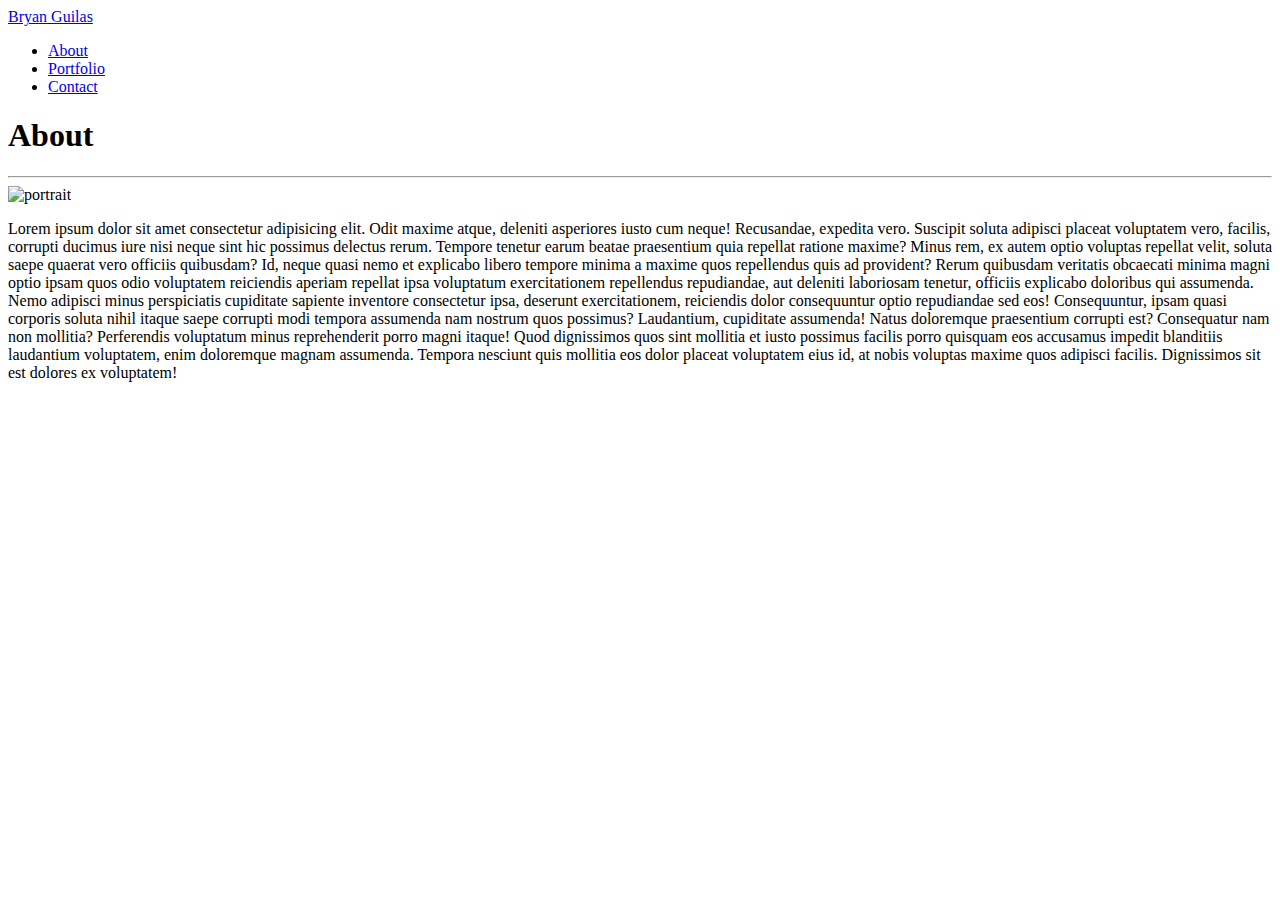
==== index.html @ cd9d93cc "picture link fixed" ====
<!DOCTYPE html>
<html lang="en">
<head>
    <meta charset="UTF-8">
    <meta name="viewport" content="width=device-width, initial-scale=1.0">
    <link href="https://fonts.googleapis.com/css2?family=Vidaloka&display=swap" rel="stylesheet">
    <link rel="stylesheet" href="https://stackpath.bootstrapcdn.com/bootstrap/4.5.0/css/bootstrap.min.css" integrity="sha384-9aIt2nRpC12Uk9gS9baDl411NQApFmC26EwAOH8WgZl5MYYxFfc+NcPb1dKGj7Sk" crossorigin="anonymous">
    <link rel="stylesheet" type="text/css" href="style.css">
    <title>Portfolio</title>
</head>
<body>

    <!-- NAVBAR -->
    <div class="wrapper">
    <nav class="navbar navbar-expand-sm navbar-dark bg-dark">
        <a class="navbar-brand" id="nav-font" href="index.html">Bryan Guilas</a>
        <div class="collapse navbar-collapse" id="navbarNav">
          <ul class="navbar-nav ml-auto">
            <li class="nav-item active">
              <a class="nav-link" id="nav-font" href="index.html">About</a>
            </li>
            <li class="nav-item">
              <a class="nav-link" id="nav-font" href="portfolio.html">Portfolio</a>
            </li>
            <li class="nav-item">
              <a class="nav-link" id="nav-font" href="contact.html">Contact</a>
            </li>
          </ul>
        </div>
      </nav>
    </div>

     <!-- About me -->

     <section id="about-info">
        <div class="container">
           <h1>About</h1>
           <hr>
           <img src="images/portrait.JPG"alt="portrait"/>
           <p class="text">Lorem ipsum dolor sit amet consectetur adipisicing elit. Odit maxime atque, deleniti asperiores iusto cum neque! Recusandae, expedita vero. Suscipit soluta adipisci placeat voluptatem vero, facilis, corrupti ducimus iure nisi neque sint hic possimus delectus rerum. Tempore tenetur earum beatae praesentium quia repellat ratione maxime? Minus rem, ex autem optio voluptas repellat velit, soluta saepe quaerat vero officiis quibusdam? Id, neque quasi nemo et explicabo libero tempore minima a maxime quos repellendus quis ad provident? Rerum quibusdam veritatis obcaecati minima magni optio ipsam quos odio voluptatem reiciendis aperiam repellat ipsa voluptatum exercitationem repellendus repudiandae, aut deleniti laboriosam tenetur, officiis explicabo doloribus qui assumenda. Nemo adipisci minus perspiciatis cupiditate sapiente inventore consectetur ipsa, deserunt exercitationem, reiciendis dolor consequuntur optio repudiandae sed eos! Consequuntur, ipsam quasi corporis soluta nihil itaque saepe corrupti modi tempora assumenda nam nostrum quos possimus? Laudantium, cupiditate assumenda! Natus doloremque praesentium corrupti est? Consequatur nam non mollitia? Perferendis voluptatum minus reprehenderit porro magni itaque! Quod dignissimos quos sint mollitia et iusto possimus facilis porro quisquam eos accusamus impedit blanditiis laudantium voluptatem, enim doloremque magnam assumenda. Tempora nesciunt quis mollitia eos dolor placeat voluptatem eius id, at nobis voluptas maxime quos adipisci facilis. Dignissimos sit est dolores ex voluptatem!</p>
       </div>
    </section>

    <!-- Footer -->

    <!-- Optional JavaScript -->
    <!-- jQuery first, then Popper.js, then Bootstrap JS -->
    <script src="https://code.jquery.com/jquery-3.5.1.slim.min.js" integrity="sha384-DfXdz2htPH0lsSSs5nCTpuj/zy4C+OGpamoFVy38MVBnE+IbbVYUew+OrCXaRkfj" crossorigin="anonymous"></script>
    <script src="https://cdn.jsdelivr.net/npm/popper.js@1.16.0/dist/umd/popper.min.js" integrity="sha384-Q6E9RHvbIyZFJoft+2mJbHaEWldlvI9IOYy5n3zV9zzTtmI3UksdQRVvoxMfooAo" crossorigin="anonymous"></script>
    <script src="https://stackpath.bootstrapcdn.com/bootstrap/4.5.0/js/bootstrap.min.js" integrity="sha384-OgVRvuATP1z7JjHLkuOU7Xw704+h835Lr+6QL9UvYjZE3Ipu6Tp75j7Bh/kR0JKI" crossorigin="anonymous"></script>
</body> 
</html>
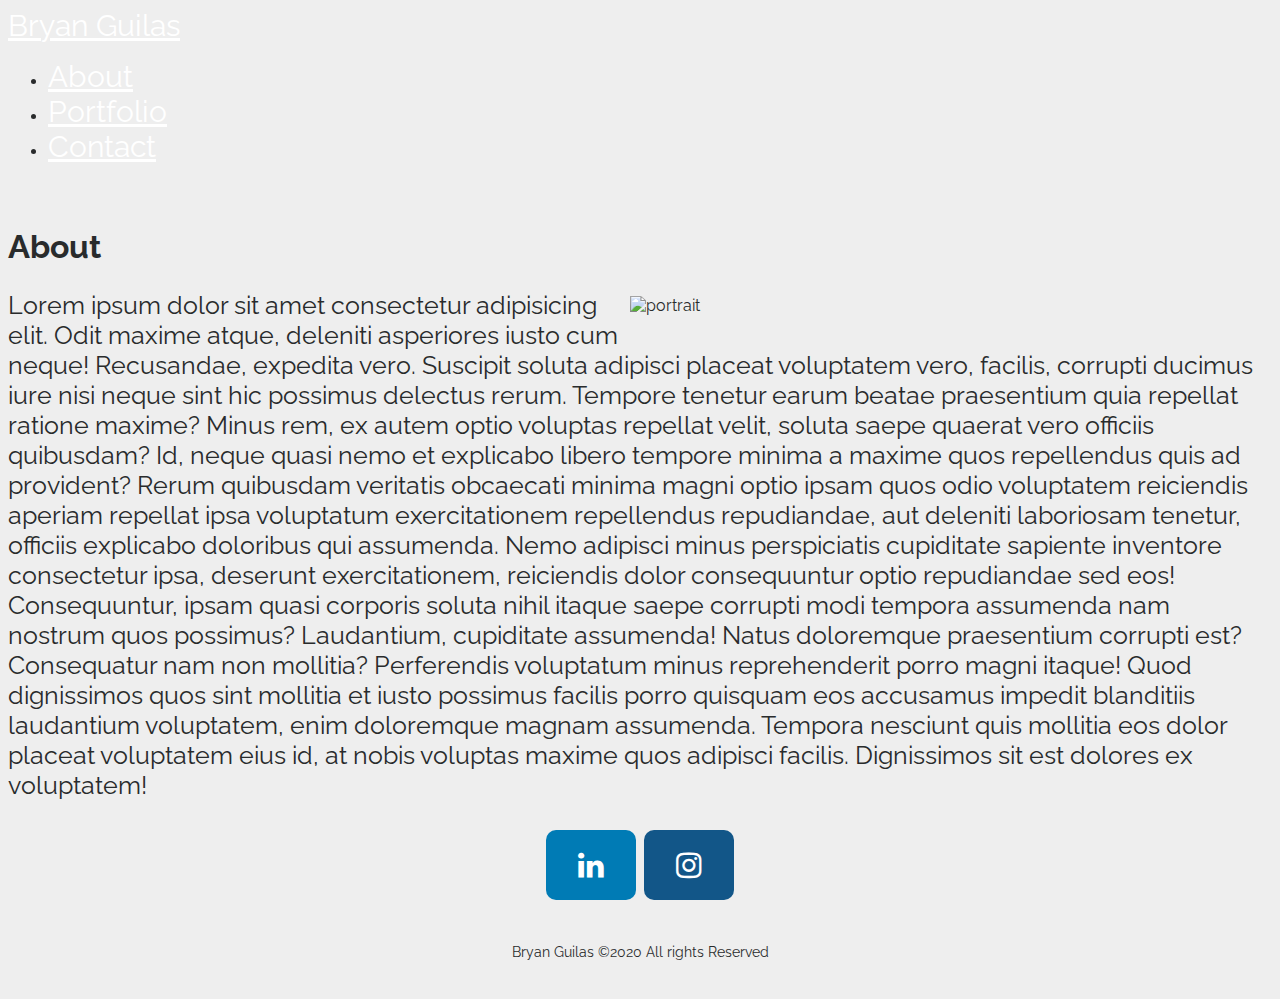
==== commit ac6f48e6: "changed font-family" ====
--- a/index.html
+++ b/index.html
@@ -3,6 +3,8 @@
 <head>
     <meta charset="UTF-8">
     <meta name="viewport" content="width=device-width, initial-scale=1.0">
+    <link href="https://fonts.googleapis.com/css2?family=Raleway&display=swap" rel="stylesheet">
+    <link rel="stylesheet" href="https://stackpath.bootstrapcdn.com/font-awesome/4.7.0/css/font-awesome.min.css" integrity="sha384-wvfXpqpZZVQGK6TAh5PVlGOfQNHSoD2xbE+QkPxCAFlNEevoEH3Sl0sibVcOQVnN" crossorigin="anonymous">
     <link href="https://fonts.googleapis.com/css2?family=Vidaloka&display=swap" rel="stylesheet">
     <link rel="stylesheet" href="https://stackpath.bootstrapcdn.com/bootstrap/4.5.0/css/bootstrap.min.css" integrity="sha384-9aIt2nRpC12Uk9gS9baDl411NQApFmC26EwAOH8WgZl5MYYxFfc+NcPb1dKGj7Sk" crossorigin="anonymous">
     <link rel="stylesheet" type="text/css" href="style.css">
@@ -11,8 +13,9 @@
 <body>
 
     <!-- NAVBAR -->
-    <div class="wrapper">
     <nav class="navbar navbar-expand-sm navbar-dark bg-dark">
+    
+      <div class="container">
         <a class="navbar-brand" id="nav-font" href="index.html">Bryan Guilas</a>
         <div class="collapse navbar-collapse" id="navbarNav">
           <ul class="navbar-nav ml-auto">
@@ -27,21 +30,31 @@
             </li>
           </ul>
         </div>
+      </div>
       </nav>
-    </div>
 
      <!-- About me -->
 
-     <section id="about-info">
-        <div class="container">
-           <h1>About</h1>
-           <hr>
-           <img src="images/portrait.JPG"alt="portrait"/>
-           <p class="text">Lorem ipsum dolor sit amet consectetur adipisicing elit. Odit maxime atque, deleniti asperiores iusto cum neque! Recusandae, expedita vero. Suscipit soluta adipisci placeat voluptatem vero, facilis, corrupti ducimus iure nisi neque sint hic possimus delectus rerum. Tempore tenetur earum beatae praesentium quia repellat ratione maxime? Minus rem, ex autem optio voluptas repellat velit, soluta saepe quaerat vero officiis quibusdam? Id, neque quasi nemo et explicabo libero tempore minima a maxime quos repellendus quis ad provident? Rerum quibusdam veritatis obcaecati minima magni optio ipsam quos odio voluptatem reiciendis aperiam repellat ipsa voluptatum exercitationem repellendus repudiandae, aut deleniti laboriosam tenetur, officiis explicabo doloribus qui assumenda. Nemo adipisci minus perspiciatis cupiditate sapiente inventore consectetur ipsa, deserunt exercitationem, reiciendis dolor consequuntur optio repudiandae sed eos! Consequuntur, ipsam quasi corporis soluta nihil itaque saepe corrupti modi tempora assumenda nam nostrum quos possimus? Laudantium, cupiditate assumenda! Natus doloremque praesentium corrupti est? Consequatur nam non mollitia? Perferendis voluptatum minus reprehenderit porro magni itaque! Quod dignissimos quos sint mollitia et iusto possimus facilis porro quisquam eos accusamus impedit blanditiis laudantium voluptatem, enim doloremque magnam assumenda. Tempora nesciunt quis mollitia eos dolor placeat voluptatem eius id, at nobis voluptas maxime quos adipisci facilis. Dignissimos sit est dolores ex voluptatem!</p>
-       </div>
-    </section>
+     <div class="container">
+       <div class="card" id="card-margin" style="min-width:100%">
+          <div class="card-body">
+            <h1 class="card-title">About</h1>
+            <img src="images/portrait.JPG"alt="portrait"/>
+            <p class="card-text">Lorem ipsum dolor sit amet consectetur adipisicing elit. Odit maxime atque, deleniti asperiores iusto cum neque! Recusandae, expedita vero. Suscipit soluta adipisci placeat voluptatem vero, facilis, corrupti ducimus iure nisi neque sint hic possimus delectus rerum. Tempore tenetur earum beatae praesentium quia repellat ratione maxime? Minus rem, ex autem optio voluptas repellat velit, soluta saepe quaerat vero officiis quibusdam? Id, neque quasi nemo et explicabo libero tempore minima a maxime quos repellendus quis ad provident? Rerum quibusdam veritatis obcaecati minima magni optio ipsam quos odio voluptatem reiciendis aperiam repellat ipsa voluptatum exercitationem repellendus repudiandae, aut deleniti laboriosam tenetur, officiis explicabo doloribus qui assumenda. Nemo adipisci minus perspiciatis cupiditate sapiente inventore consectetur ipsa, deserunt exercitationem, reiciendis dolor consequuntur optio repudiandae sed eos! Consequuntur, ipsam quasi corporis soluta nihil itaque saepe corrupti modi tempora assumenda nam nostrum quos possimus? Laudantium, cupiditate assumenda! Natus doloremque praesentium corrupti est? Consequatur nam non mollitia? Perferendis voluptatum minus reprehenderit porro magni itaque! Quod dignissimos quos sint mollitia et iusto possimus facilis porro quisquam eos accusamus impedit blanditiis laudantium voluptatem, enim doloremque magnam assumenda. Tempora nesciunt quis mollitia eos dolor placeat voluptatem eius id, at nobis voluptas maxime quos adipisci facilis. Dignissimos sit est dolores ex voluptatem!</p>
+            </div>
+        </div>
+      </div>
 
     <!-- Footer -->
+    <footer id="main-footer">
+           <!-- Font Awesome Icons -->
+           <div class="social">
+            <a href="https://www.linkedin.com/feed/" target="_blank" class="fa fa-linkedin"></a>
+            <a href="https://www.instagram.com/" target="_blank" class="fa fa-instagram"></a>
+          </div>
+        <p> Bryan Guilas &copy;2020 All rights Reserved </p>  
+    </footer>
+
 
     <!-- Optional JavaScript -->
     <!-- jQuery first, then Popper.js, then Bootstrap JS -->
--- a/style.css
+++ b/style.css
@@ -0,0 +1,122 @@
+body {
+    font-family: 'Raleway', sans-serif;
+    color: #292b2c;
+    background-color: #eeeeee;
+}
+
+
+/* Index.HTML */
+.float-left {
+    float: left;
+}
+
+#nav-font {
+    font-size: 30px;
+    color: white;
+}
+
+.text {
+    line-height: 2em;
+    font-size: 17px;
+    
+}
+
+
+img {
+    display: block;
+    margin: auto;
+    padding: 10px;
+    width: 50%;
+    float: right;
+}
+
+
+#card-margin {
+    margin-top: 4rem;
+}
+
+/* Contact.HTML */
+
+#form-wrapper {
+    margin-top: 60px;
+    background-color: #fff;
+    width: 100%;
+    
+}
+
+#box-set {
+    margin-top: 60px;
+    padding: 15px;
+    background-color: white;
+}
+.profile-box {
+    width: 400px;
+    height: 400px;
+    background-color: white;
+    border: 2px solid gray;
+}
+
+.card {
+    max-width: 256px;
+}
+
+
+/* Social Media links */
+
+
+
+.fa {
+    border-radius: 10px;
+    padding: 20px;
+    font-size: 30px;
+    width: 50px;
+    text-align: center;
+    text-decoration: none;
+    margin: 5px 2px;
+  }
+
+.fa-instagram {
+    background: #125688;
+    color: white;
+  }
+
+  
+.fa-linkedin {
+    background: #007bb5;
+    color: white;
+  }
+
+  .fa-github {
+      border-radius: 10px;
+  }
+
+  .social {
+      text-align: center;
+      margin-top: 10px;
+  }
+
+  /* Portfolio HTML*/
+
+  .card-img-bottom {
+  width: 100%;
+  height: 200px;
+  object-fit: cover;
+  }
+  
+  .card-text {
+      font-size: 25px;
+      
+  }
+
+  .portfolio-text{
+      font-size: 30px;
+
+  }
+
+  /* Footer */
+
+  #main-footer p {
+      font-size: 14px;
+      text-align: center;
+      padding: 25px;
+  }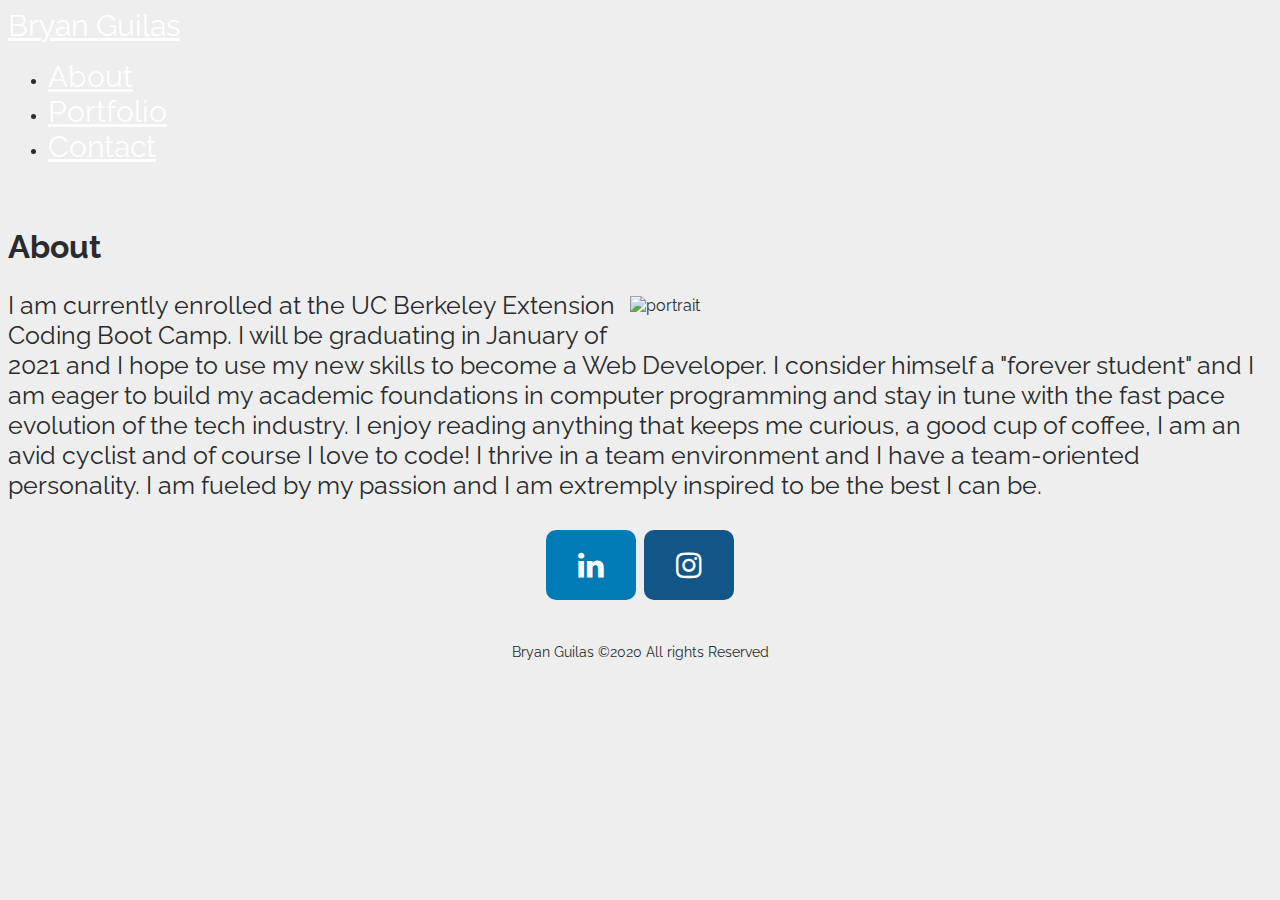
==== commit 6003fb0f: "updated bio, cleaned up HTML" ====
--- a/index.html
+++ b/index.html
@@ -1,20 +1,18 @@
 <!DOCTYPE html>
 <html lang="en">
-<head>
+  <head>
     <meta charset="UTF-8">
-    <meta name="viewport" content="width=device-width, initial-scale=1.0">
-    <link href="https://fonts.googleapis.com/css2?family=Raleway&display=swap" rel="stylesheet">
-    <link rel="stylesheet" href="https://stackpath.bootstrapcdn.com/font-awesome/4.7.0/css/font-awesome.min.css" integrity="sha384-wvfXpqpZZVQGK6TAh5PVlGOfQNHSoD2xbE+QkPxCAFlNEevoEH3Sl0sibVcOQVnN" crossorigin="anonymous">
-    <link href="https://fonts.googleapis.com/css2?family=Vidaloka&display=swap" rel="stylesheet">
-    <link rel="stylesheet" href="https://stackpath.bootstrapcdn.com/bootstrap/4.5.0/css/bootstrap.min.css" integrity="sha384-9aIt2nRpC12Uk9gS9baDl411NQApFmC26EwAOH8WgZl5MYYxFfc+NcPb1dKGj7Sk" crossorigin="anonymous">
-    <link rel="stylesheet" type="text/css" href="style.css">
+    <meta name="viewport" content="width=device-width, initial-scale=1.0"/>
+    <link href="https://fonts.googleapis.com/css2?family=Raleway&display=swap" rel="stylesheet"/>
+    <link rel="stylesheet" href="https://stackpath.bootstrapcdn.com/font-awesome/4.7.0/css/font-awesome.min.css" integrity="sha384-wvfXpqpZZVQGK6TAh5PVlGOfQNHSoD2xbE+QkPxCAFlNEevoEH3Sl0sibVcOQVnN" crossorigin="anonymous"/>
+    <link rel="stylesheet" href="https://stackpath.bootstrapcdn.com/bootstrap/4.5.0/css/bootstrap.min.css" integrity="sha384-9aIt2nRpC12Uk9gS9baDl411NQApFmC26EwAOH8WgZl5MYYxFfc+NcPb1dKGj7Sk" crossorigin="anonymous"/>
+    <link rel="stylesheet" type="text/css" href="style.css"/>
     <title>Portfolio</title>
 </head>
 <body>
 
     <!-- NAVBAR -->
     <nav class="navbar navbar-expand-sm navbar-dark bg-dark">
-    
       <div class="container">
         <a class="navbar-brand" id="nav-font" href="index.html">Bryan Guilas</a>
         <div class="collapse navbar-collapse" id="navbarNav">
@@ -31,19 +29,23 @@
           </ul>
         </div>
       </div>
-      </nav>
+    </nav>
 
      <!-- About me -->
 
-     <div class="container">
+     <section class="container">
        <div class="card" id="card-margin" style="min-width:100%">
           <div class="card-body">
             <h1 class="card-title">About</h1>
             <img src="images/portrait.JPG"alt="portrait"/>
-            <p class="card-text">Lorem ipsum dolor sit amet consectetur adipisicing elit. Odit maxime atque, deleniti asperiores iusto cum neque! Recusandae, expedita vero. Suscipit soluta adipisci placeat voluptatem vero, facilis, corrupti ducimus iure nisi neque sint hic possimus delectus rerum. Tempore tenetur earum beatae praesentium quia repellat ratione maxime? Minus rem, ex autem optio voluptas repellat velit, soluta saepe quaerat vero officiis quibusdam? Id, neque quasi nemo et explicabo libero tempore minima a maxime quos repellendus quis ad provident? Rerum quibusdam veritatis obcaecati minima magni optio ipsam quos odio voluptatem reiciendis aperiam repellat ipsa voluptatum exercitationem repellendus repudiandae, aut deleniti laboriosam tenetur, officiis explicabo doloribus qui assumenda. Nemo adipisci minus perspiciatis cupiditate sapiente inventore consectetur ipsa, deserunt exercitationem, reiciendis dolor consequuntur optio repudiandae sed eos! Consequuntur, ipsam quasi corporis soluta nihil itaque saepe corrupti modi tempora assumenda nam nostrum quos possimus? Laudantium, cupiditate assumenda! Natus doloremque praesentium corrupti est? Consequatur nam non mollitia? Perferendis voluptatum minus reprehenderit porro magni itaque! Quod dignissimos quos sint mollitia et iusto possimus facilis porro quisquam eos accusamus impedit blanditiis laudantium voluptatem, enim doloremque magnam assumenda. Tempora nesciunt quis mollitia eos dolor placeat voluptatem eius id, at nobis voluptas maxime quos adipisci facilis. Dignissimos sit est dolores ex voluptatem!</p>
-            </div>
+            <p class="card-text">I am currently enrolled at the UC Berkeley Extension Coding Boot Camp. I will be 
+              graduating in January of 2021 and I hope to use my new skills to become a Web Developer. I consider himself a 
+              "forever student" and I am eager to build my academic foundations in computer programming and stay in tune with the fast 
+              pace evolution of the tech industry. I enjoy reading anything that keeps me curious, a good cup of coffee, I am an avid cyclist and of course I love 
+              to code! I thrive in a team environment and I have a team-oriented personality. I am fueled by my passion and I am extremply inspired to be the best I can be.
+              </p>
         </div>
-      </div>
+      </section>
 
     <!-- Footer -->
     <footer id="main-footer">
--- a/style.css
+++ b/style.css
@@ -3,7 +3,6 @@
     color: #292b2c;
     background-color: #eeeeee;
 }
-
 
 /* Index.HTML */
 .float-left {
@@ -21,7 +20,6 @@
     
 }
 
-
 img {
     display: block;
     margin: auto;
@@ -30,18 +28,16 @@
     float: right;
 }
 
-
 #card-margin {
     margin-top: 4rem;
 }
 
+
 /* Contact.HTML */
-
 #form-wrapper {
     margin-top: 60px;
     background-color: #fff;
     width: 100%;
-    
 }
 
 #box-set {
@@ -62,9 +58,6 @@
 
 
 /* Social Media links */
-
-
-
 .fa {
     border-radius: 10px;
     padding: 20px;
@@ -95,8 +88,8 @@
       margin-top: 10px;
   }
 
+
   /* Portfolio HTML*/
-
   .card-img-bottom {
   width: 100%;
   height: 200px;
@@ -113,8 +106,15 @@
 
   }
 
+#row-padding-left {
+    padding-left: 65px;
+}
+
+.h1-port {
+    margin-left: 61px;
+}
+
   /* Footer */
-
   #main-footer p {
       font-size: 14px;
       text-align: center;
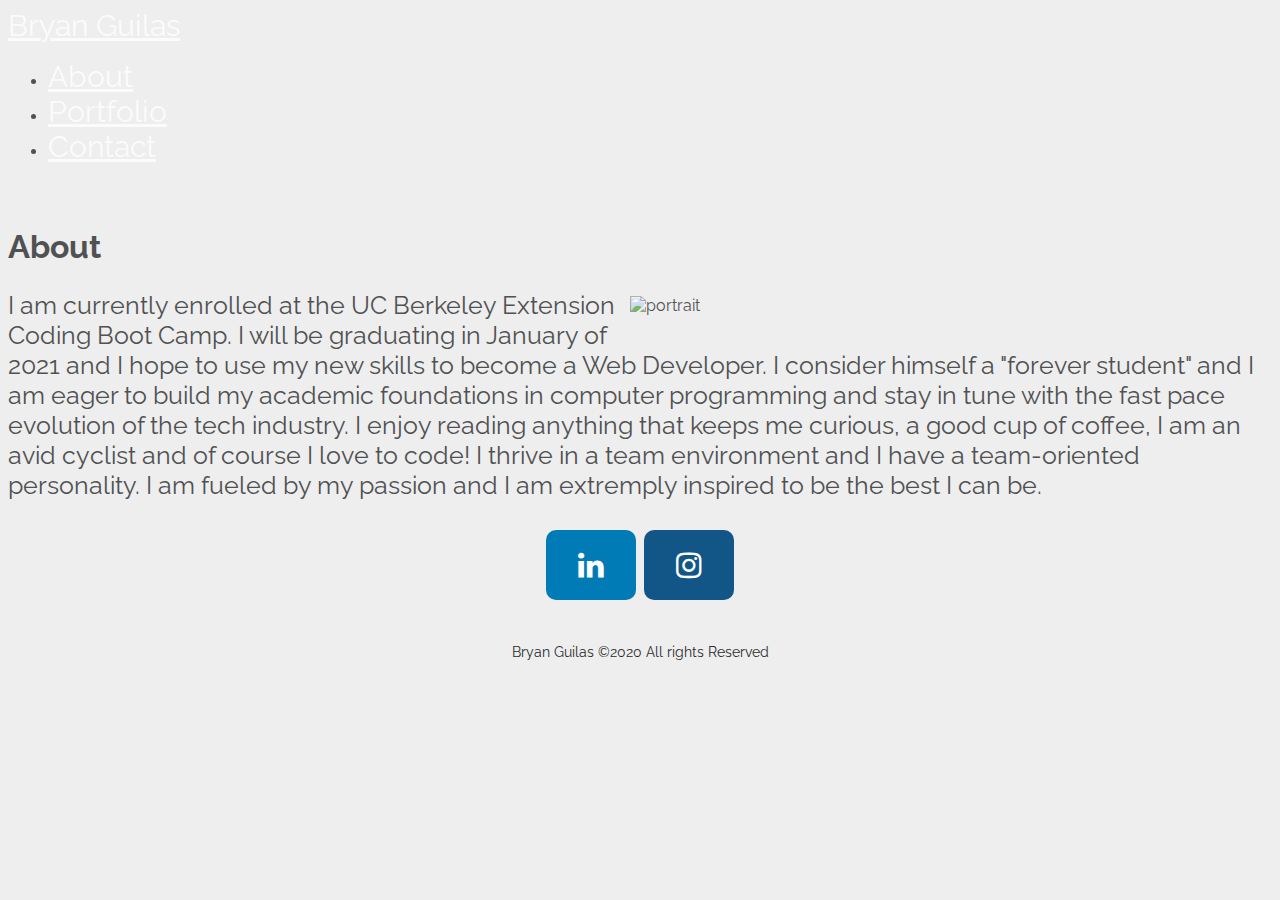
==== commit 98da45c7: "format doc" ====
--- a/index.html
+++ b/index.html
@@ -1,67 +1,81 @@
 <!DOCTYPE html>
 <html lang="en">
-  <head>
-    <meta charset="UTF-8">
-    <meta name="viewport" content="width=device-width, initial-scale=1.0"/>
-    <link href="https://fonts.googleapis.com/css2?family=Raleway&display=swap" rel="stylesheet"/>
-    <link rel="stylesheet" href="https://stackpath.bootstrapcdn.com/font-awesome/4.7.0/css/font-awesome.min.css" integrity="sha384-wvfXpqpZZVQGK6TAh5PVlGOfQNHSoD2xbE+QkPxCAFlNEevoEH3Sl0sibVcOQVnN" crossorigin="anonymous"/>
-    <link rel="stylesheet" href="https://stackpath.bootstrapcdn.com/bootstrap/4.5.0/css/bootstrap.min.css" integrity="sha384-9aIt2nRpC12Uk9gS9baDl411NQApFmC26EwAOH8WgZl5MYYxFfc+NcPb1dKGj7Sk" crossorigin="anonymous"/>
-    <link rel="stylesheet" type="text/css" href="style.css"/>
-    <title>Portfolio</title>
+
+<head>
+  <meta charset="UTF-8">
+  <meta name="viewport" content="width=device-width, initial-scale=1.0" />
+  <link href="https://fonts.googleapis.com/css2?family=Raleway&display=swap" rel="stylesheet" />
+  <link rel="stylesheet" href="https://stackpath.bootstrapcdn.com/font-awesome/4.7.0/css/font-awesome.min.css"
+    integrity="sha384-wvfXpqpZZVQGK6TAh5PVlGOfQNHSoD2xbE+QkPxCAFlNEevoEH3Sl0sibVcOQVnN" crossorigin="anonymous" />
+  <link rel="stylesheet" href="https://stackpath.bootstrapcdn.com/bootstrap/4.5.0/css/bootstrap.min.css"
+    integrity="sha384-9aIt2nRpC12Uk9gS9baDl411NQApFmC26EwAOH8WgZl5MYYxFfc+NcPb1dKGj7Sk" crossorigin="anonymous" />
+  <link rel="stylesheet" type="text/css" href="style.css" />
+  <title>Portfolio</title>
 </head>
+
 <body>
 
-    <!-- NAVBAR -->
-    <nav class="navbar navbar-expand-sm navbar-dark bg-dark">
-      <div class="container">
-        <a class="navbar-brand" id="nav-font" href="index.html">Bryan Guilas</a>
-        <div class="collapse navbar-collapse" id="navbarNav">
-          <ul class="navbar-nav ml-auto">
-            <li class="nav-item active">
-              <a class="nav-link" id="nav-font" href="index.html">About</a>
-            </li>
-            <li class="nav-item">
-              <a class="nav-link" id="nav-font" href="portfolio.html">Portfolio</a>
-            </li>
-            <li class="nav-item">
-              <a class="nav-link" id="nav-font" href="contact.html">Contact</a>
-            </li>
-          </ul>
-        </div>
+  <!-- NAVBAR -->
+  <nav class="navbar navbar-expand-sm navbar-dark bg-dark">
+    <div class="container">
+      <a class="navbar-brand" id="nav-font" href="index.html">Bryan Guilas</a>
+      <div class="collapse navbar-collapse" id="navbarNav">
+        <ul class="navbar-nav ml-auto">
+          <li class="nav-item active">
+            <a class="nav-link" id="nav-font" href="index.html">About</a>
+          </li>
+          <li class="nav-item">
+            <a class="nav-link" id="nav-font" href="portfolio.html">Portfolio</a>
+          </li>
+          <li class="nav-item">
+            <a class="nav-link" id="nav-font" href="contact.html">Contact</a>
+          </li>
+        </ul>
       </div>
-    </nav>
+    </div>
+  </nav>
 
-     <!-- About me -->
+  <!-- About me -->
 
-     <section class="container">
-       <div class="card" id="card-margin" style="min-width:100%">
-          <div class="card-body">
-            <h1 class="card-title">About</h1>
-            <img src="images/portrait.JPG"alt="portrait"/>
-            <p class="card-text">I am currently enrolled at the UC Berkeley Extension Coding Boot Camp. I will be 
-              graduating in January of 2021 and I hope to use my new skills to become a Web Developer. I consider himself a 
-              "forever student" and I am eager to build my academic foundations in computer programming and stay in tune with the fast 
-              pace evolution of the tech industry. I enjoy reading anything that keeps me curious, a good cup of coffee, I am an avid cyclist and of course I love 
-              to code! I thrive in a team environment and I have a team-oriented personality. I am fueled by my passion and I am extremply inspired to be the best I can be.
-              </p>
-        </div>
-      </section>
+  <section class="container">
+    <div class="card" id="card-margin" style="min-width:100%">
+      <div class="card-body">
+        <h1 class="card-title">About</h1>
+        <img src="images/portrait.JPG" alt="portrait" />
+        <p class="card-text">I am currently enrolled at the UC Berkeley Extension Coding Boot Camp. I will be
+          graduating in January of 2021 and I hope to use my new skills to become a Web Developer. I consider himself a
+          "forever student" and I am eager to build my academic foundations in computer programming and stay in tune
+          with the fast
+          pace evolution of the tech industry. I enjoy reading anything that keeps me curious, a good cup of coffee, I
+          am an avid cyclist and of course I love
+          to code! I thrive in a team environment and I have a team-oriented personality. I am fueled by my passion and
+          I am extremply inspired to be the best I can be.
+        </p>
+      </div>
+  </section>
 
-    <!-- Footer -->
-    <footer id="main-footer">
-           <!-- Font Awesome Icons -->
-           <div class="social">
-            <a href="https://www.linkedin.com/feed/" target="_blank" class="fa fa-linkedin"></a>
-            <a href="https://www.instagram.com/" target="_blank" class="fa fa-instagram"></a>
-          </div>
-        <p> Bryan Guilas &copy;2020 All rights Reserved </p>  
-    </footer>
+  <!-- Footer -->
+  <footer id="main-footer">
+    <!-- Font Awesome Icons -->
+    <div class="social">
+      <a href="https://www.linkedin.com/feed/" target="_blank" class="fa fa-linkedin"></a>
+      <a href="https://www.instagram.com/" target="_blank" class="fa fa-instagram"></a>
+    </div>
+    <p> Bryan Guilas &copy;2020 All rights Reserved </p>
+  </footer>
 
 
-    <!-- Optional JavaScript -->
-    <!-- jQuery first, then Popper.js, then Bootstrap JS -->
-    <script src="https://code.jquery.com/jquery-3.5.1.slim.min.js" integrity="sha384-DfXdz2htPH0lsSSs5nCTpuj/zy4C+OGpamoFVy38MVBnE+IbbVYUew+OrCXaRkfj" crossorigin="anonymous"></script>
-    <script src="https://cdn.jsdelivr.net/npm/popper.js@1.16.0/dist/umd/popper.min.js" integrity="sha384-Q6E9RHvbIyZFJoft+2mJbHaEWldlvI9IOYy5n3zV9zzTtmI3UksdQRVvoxMfooAo" crossorigin="anonymous"></script>
-    <script src="https://stackpath.bootstrapcdn.com/bootstrap/4.5.0/js/bootstrap.min.js" integrity="sha384-OgVRvuATP1z7JjHLkuOU7Xw704+h835Lr+6QL9UvYjZE3Ipu6Tp75j7Bh/kR0JKI" crossorigin="anonymous"></script>
-</body> 
-</html> 
+  <!-- Optional JavaScript -->
+  <!-- jQuery first, then Popper.js, then Bootstrap JS -->
+  <script src="https://code.jquery.com/jquery-3.5.1.slim.min.js"
+    integrity="sha384-DfXdz2htPH0lsSSs5nCTpuj/zy4C+OGpamoFVy38MVBnE+IbbVYUew+OrCXaRkfj"
+    crossorigin="anonymous"></script>
+  <script src="https://cdn.jsdelivr.net/npm/popper.js@1.16.0/dist/umd/popper.min.js"
+    integrity="sha384-Q6E9RHvbIyZFJoft+2mJbHaEWldlvI9IOYy5n3zV9zzTtmI3UksdQRVvoxMfooAo"
+    crossorigin="anonymous"></script>
+  <script src="https://stackpath.bootstrapcdn.com/bootstrap/4.5.0/js/bootstrap.min.js"
+    integrity="sha384-OgVRvuATP1z7JjHLkuOU7Xw704+h835Lr+6QL9UvYjZE3Ipu6Tp75j7Bh/kR0JKI"
+    crossorigin="anonymous"></script>
+</body>
+
+</html>--- a/style.css
+++ b/style.css
@@ -2,6 +2,11 @@
     font-family: 'Raleway', sans-serif;
     color: #292b2c;
     background-color: #eeeeee;
+    background-image: url(images/goldenGate.jpg);
+    -webkit-background-size: cover;
+    -moz-background-size: cover;
+    -o-background-size: cover;
+    background-size: cover;
 }
 
 /* Index.HTML */
@@ -51,11 +56,6 @@
     background-color: white;
     border: 2px solid gray;
 }
-
-.card {
-    max-width: 256px;
-}
-
 
 /* Social Media links */
 .fa {
@@ -114,6 +114,10 @@
     margin-left: 61px;
 }
 
+.container {
+    opacity: 0.8;
+}
+
   /* Footer */
   #main-footer p {
       font-size: 14px;
